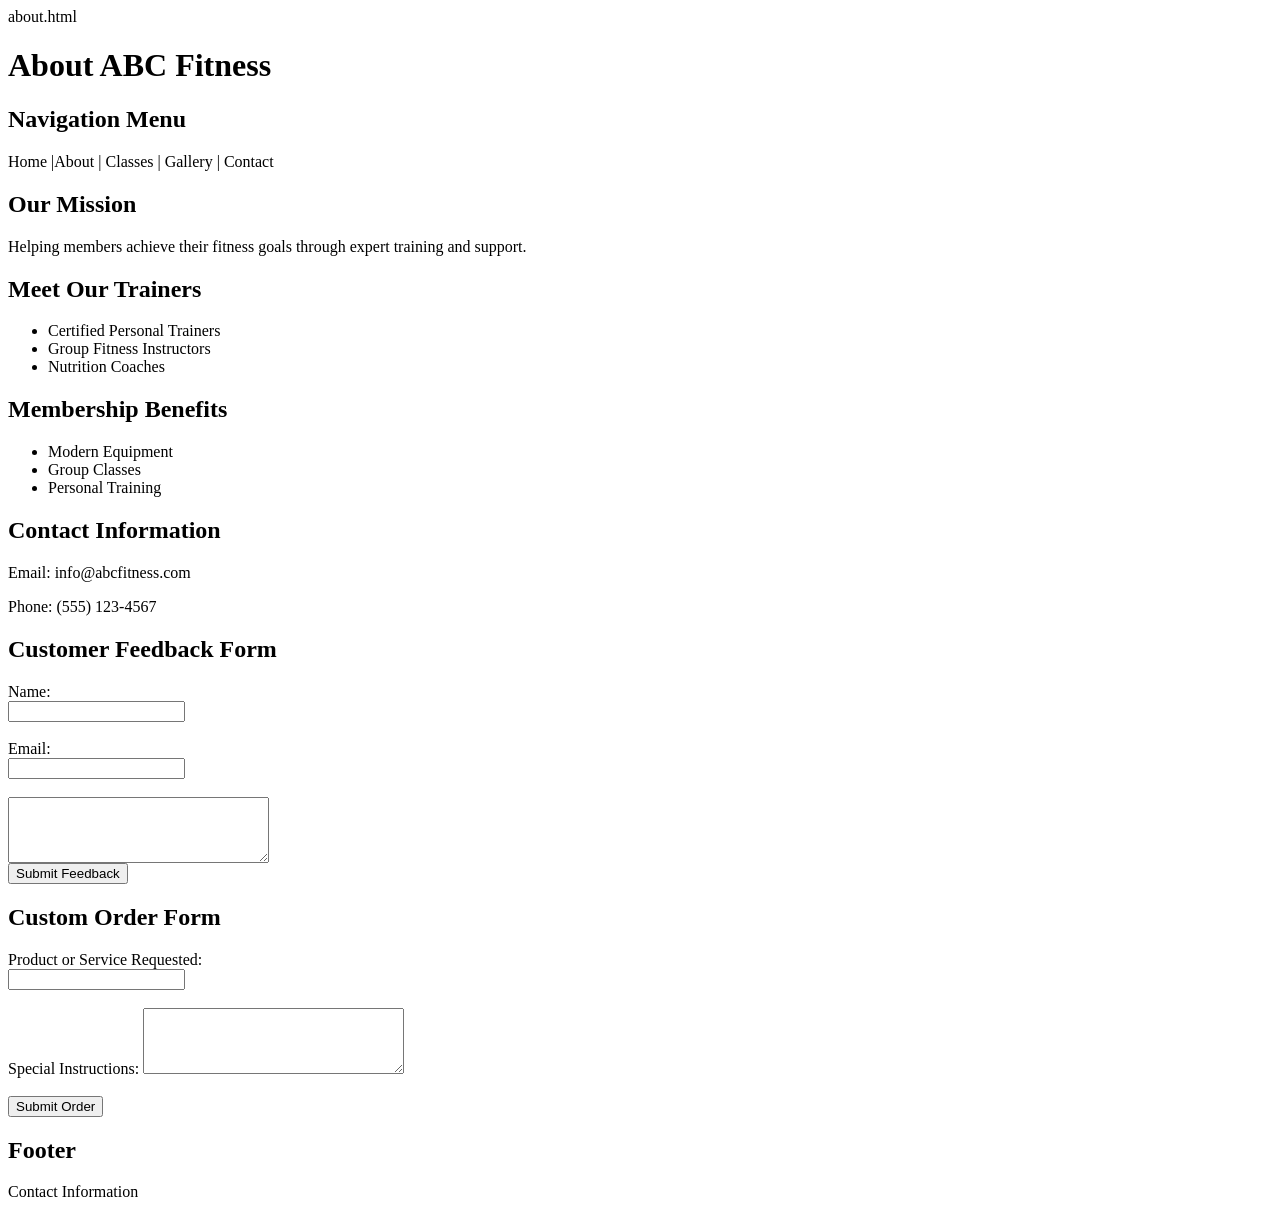
==== about.html @ 07b08b21 "Add files via upload" ====
about.html
<!DOCTYPE html>
<head>
    <title>About ABC Fitness</title>
</head>
<body>

    <h1>About ABC Fitness</h1>

    <h2>Navigation Menu</h2>
    <p>Home |About | Classes |  Gallery | Contact</p>
    <h2>Our Mission</h2>
    <p>Helping members achieve their fitness goals through expert training and support.</p>

    <h2>Meet Our Trainers</h2>
    <ul>
        <li>Certified Personal Trainers</li>
        <li>Group Fitness Instructors</li>
        <li>Nutrition Coaches</li>
    </ul>

    <h2>Membership Benefits</h2>
    <ul>
        <li>Modern Equipment</li>
        <li>Group Classes</li>
        <li>Personal Training</li>
    </ul>

    <h2>Contact Information</h2>

    <p>Email: info@abcfitness.com</p>
    <p>Phone: (555) 123-4567</p>

    <h2>Customer Feedback Form</h2>
    
    <form>
        Name:<br>
        <input type="text"><br><br>
        Email:<br>
        <input type="text"><br><br>

        <textarea rows="4" cols="30"></textarea><br>

        <input type="submit" value="Submit Feedback">
        </form>
        <h2>Custom Order Form</h2>
        <form>

            Product or Service Requested:<br>
            <input type="text"><br><br>

            Special Instructions:

            <textarea rows="4" cols="30"></textarea><br><br>

            <input type="submit" value="Submit Order">
            </form>

    <h2>Footer</h2>
    <p>Contact Information</p>
</body>
</html>
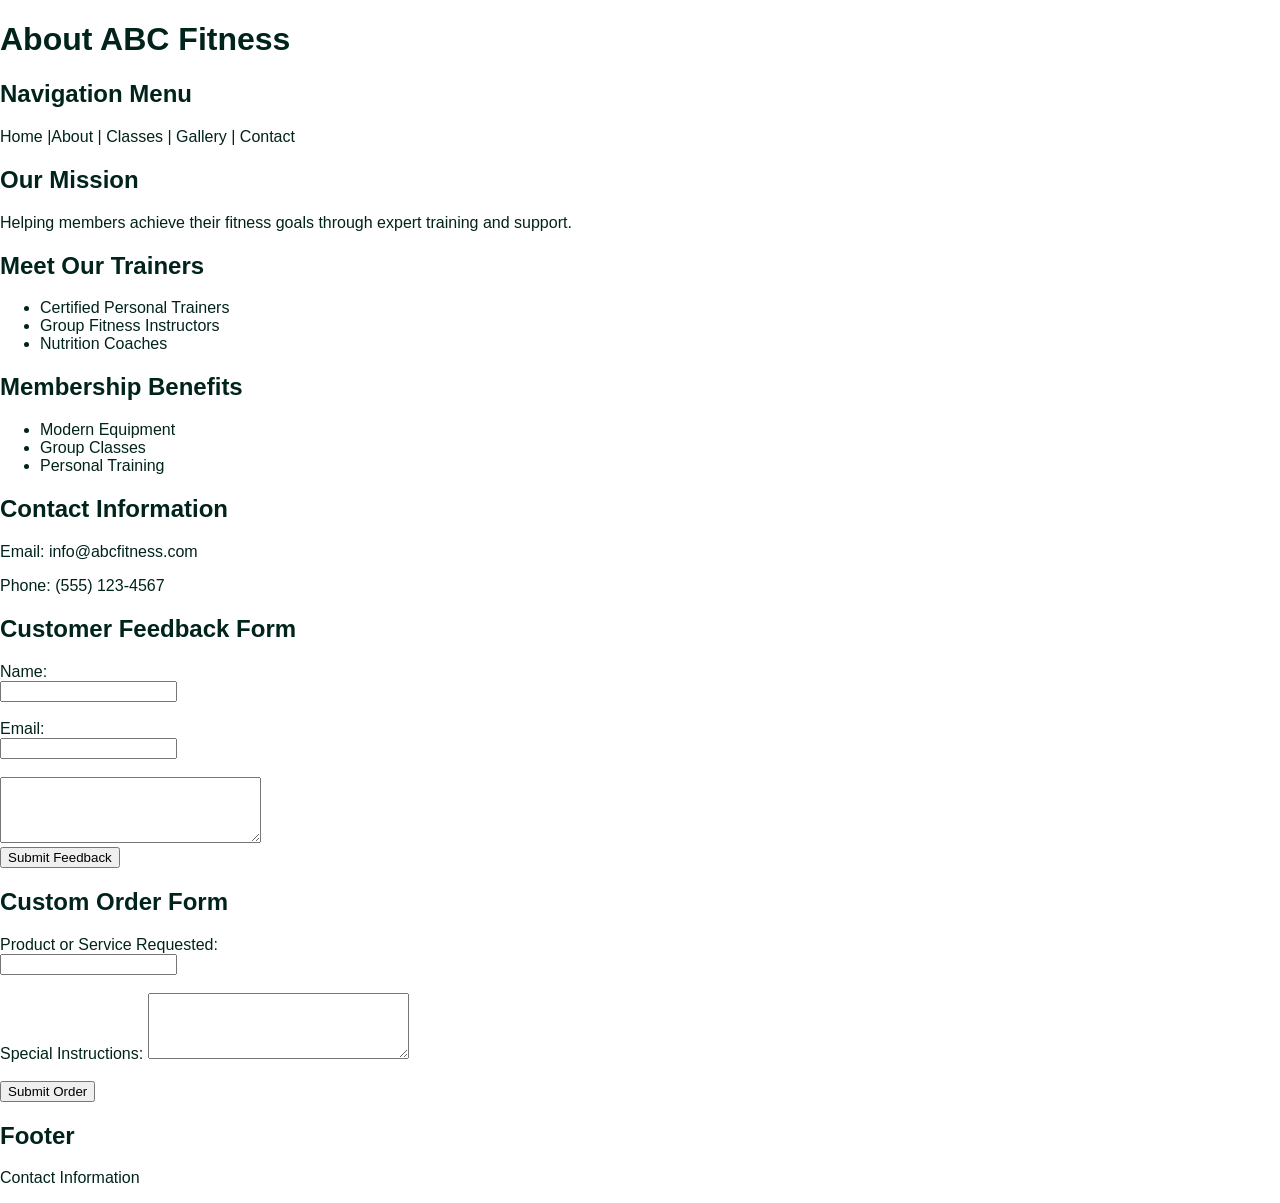
==== commit 8c08f055: "linked stylesheet" ====
--- a/about.html
+++ b/about.html
@@ -1,7 +1,7 @@
-about.html
 <!DOCTYPE html>
 <head>
     <title>About ABC Fitness</title>
+    <link rel="stylesheet" href="style.css">
 </head>
 <body>
 
@@ -59,4 +59,4 @@
     <h2>Footer</h2>
     <p>Contact Information</p>
 </body>
-</html>+</html>
--- a/style.css
+++ b/style.css
@@ -0,0 +1,49 @@
+body {
+    font-family: Arial, sans-serif;
+    margin: 0;
+    background-color: white;
+    color: #00231C;
+}
+
+header {
+    background-color: #003366;
+    color: white;
+    padding: 20px;
+    text-align: center;
+}
+
+nav{
+    background-color: #3F6FD9
+    padding: 10px;
+    text-align: center;
+}
+
+nav a {
+    color: white;
+    text-decoration: none;
+    margin: 15px;
+    font-weight: bold;
+}
+
+nav a:hover {
+    color: #A6FF00;
+}
+
+main {
+    padding: 20px;
+}
+
+section {
+    background: white;
+    padding: 20px;
+    margin: 20px auto;
+    margin-width: 900px;
+    border-radius:  8px;
+}
+
+footer {
+    background-color: #003366;
+    color: white;
+    text-align: center;
+    padding: 15px;
+}
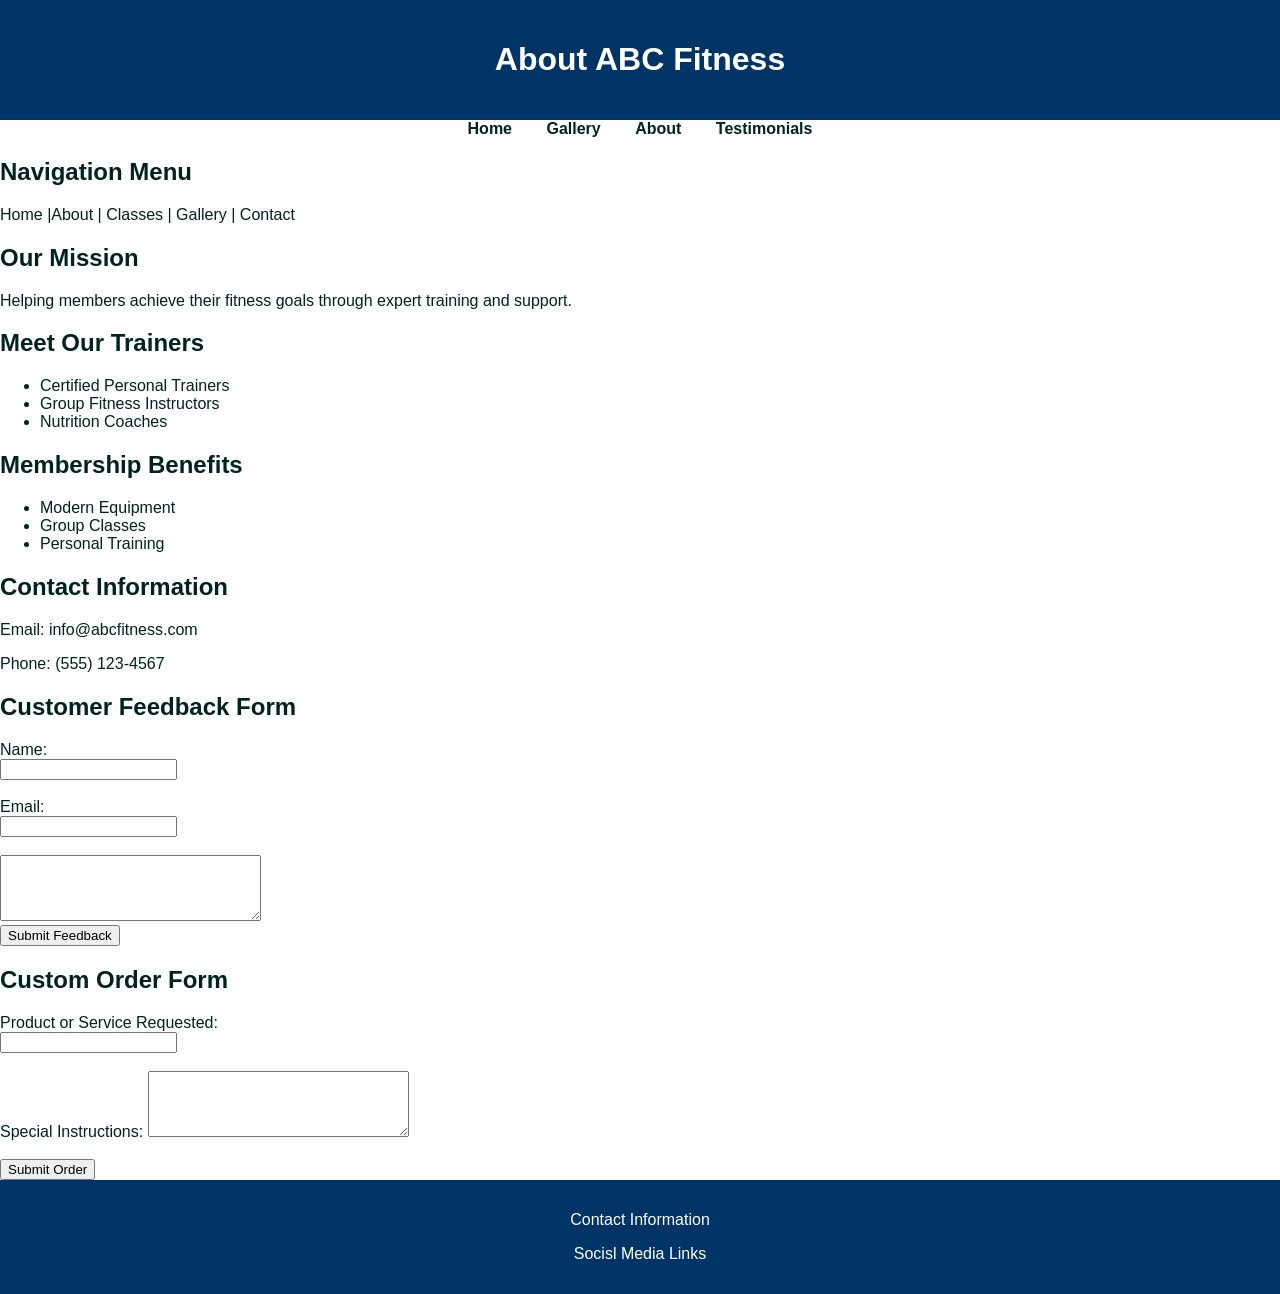
==== commit 7580265e: "Update about layout" ====
--- a/about.html
+++ b/about.html
@@ -5,7 +5,16 @@
 </head>
 <body>
 
-    <h1>About ABC Fitness</h1>
+    <header>
+        <h1>About ABC Fitness</h1>
+    </header>
+
+    <nav>
+        <a href="index.html">Home</a>
+        <a href="gallery.html">Gallery</a>
+        <a href="about.html">About</a>
+        <a href="testimonials">Testimonials</a>
+    </nav>
 
     <h2>Navigation Menu</h2>
     <p>Home |About | Classes |  Gallery | Contact</p>
@@ -56,7 +65,9 @@
             <input type="submit" value="Submit Order">
             </form>
 
-    <h2>Footer</h2>
-    <p>Contact Information</p>
+    <footer>
+        <p>Contact Information</p>
+        <p>Socisl Media Links</p>
+    </footer>
 </body>
 </html>
--- a/style.css
+++ b/style.css
@@ -19,7 +19,7 @@
 }
 
 nav a {
-    color: white;
+    color: #00231C;
     text-decoration: none;
     margin: 15px;
     font-weight: bold;
@@ -46,4 +46,4 @@
     color: white;
     text-align: center;
     padding: 15px;
-}+}
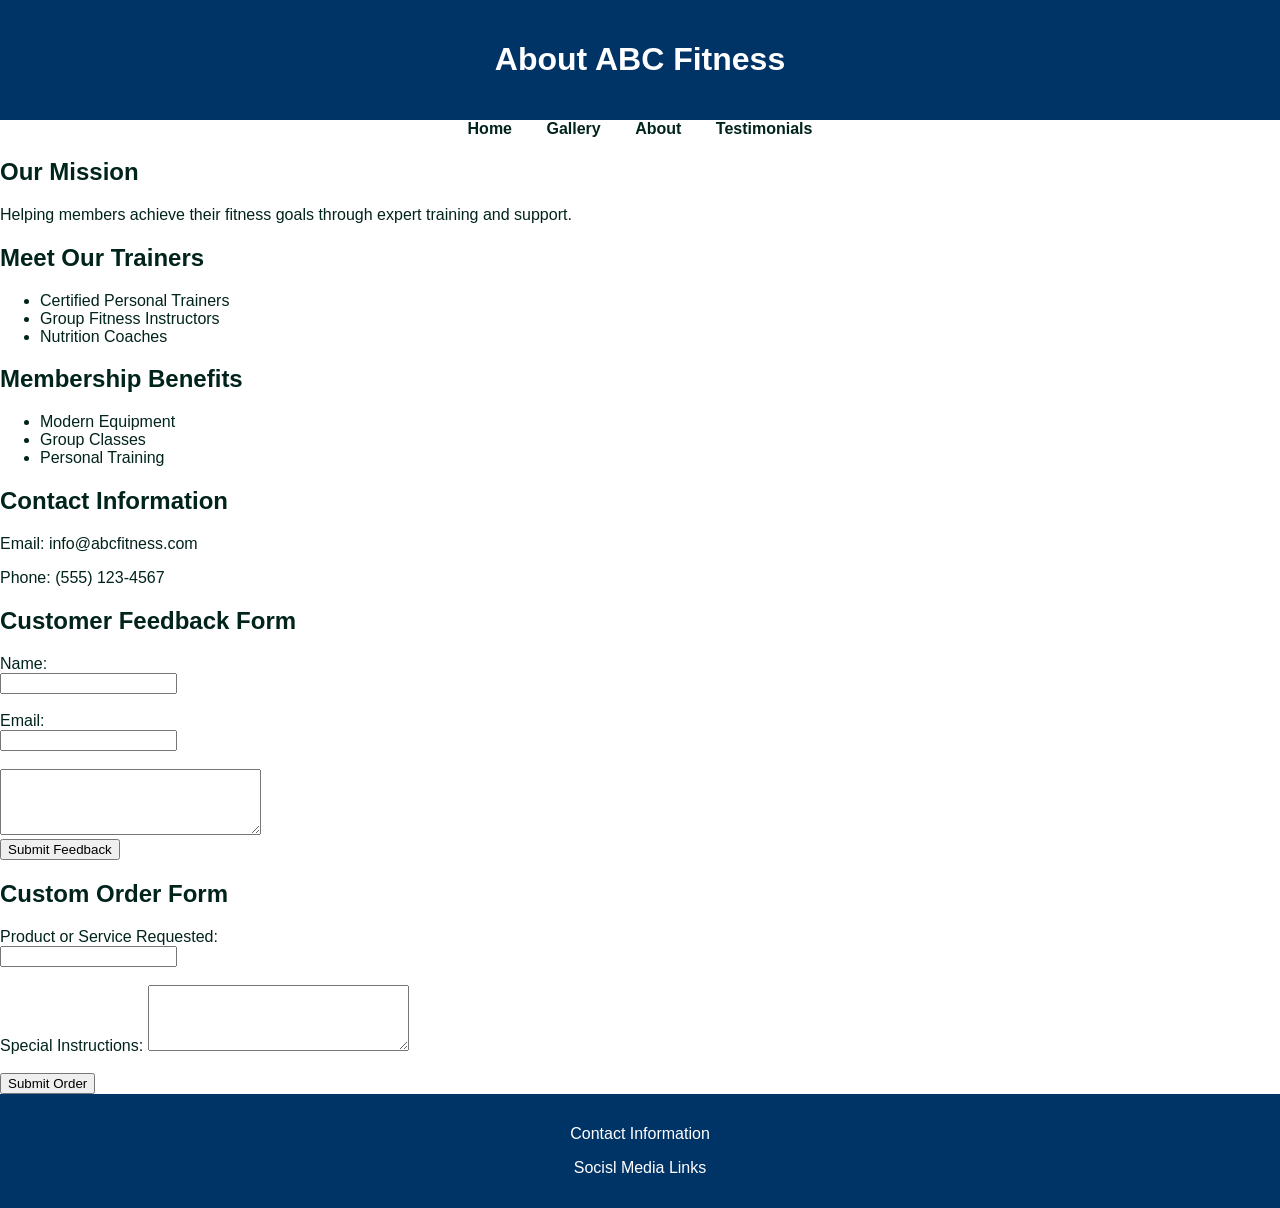
==== commit 9f5b94e6: "Update about.html" ====
--- a/about.html
+++ b/about.html
@@ -16,8 +16,7 @@
         <a href="testimonials">Testimonials</a>
     </nav>
 
-    <h2>Navigation Menu</h2>
-    <p>Home |About | Classes |  Gallery | Contact</p>
+    
     <h2>Our Mission</h2>
     <p>Helping members achieve their fitness goals through expert training and support.</p>
 
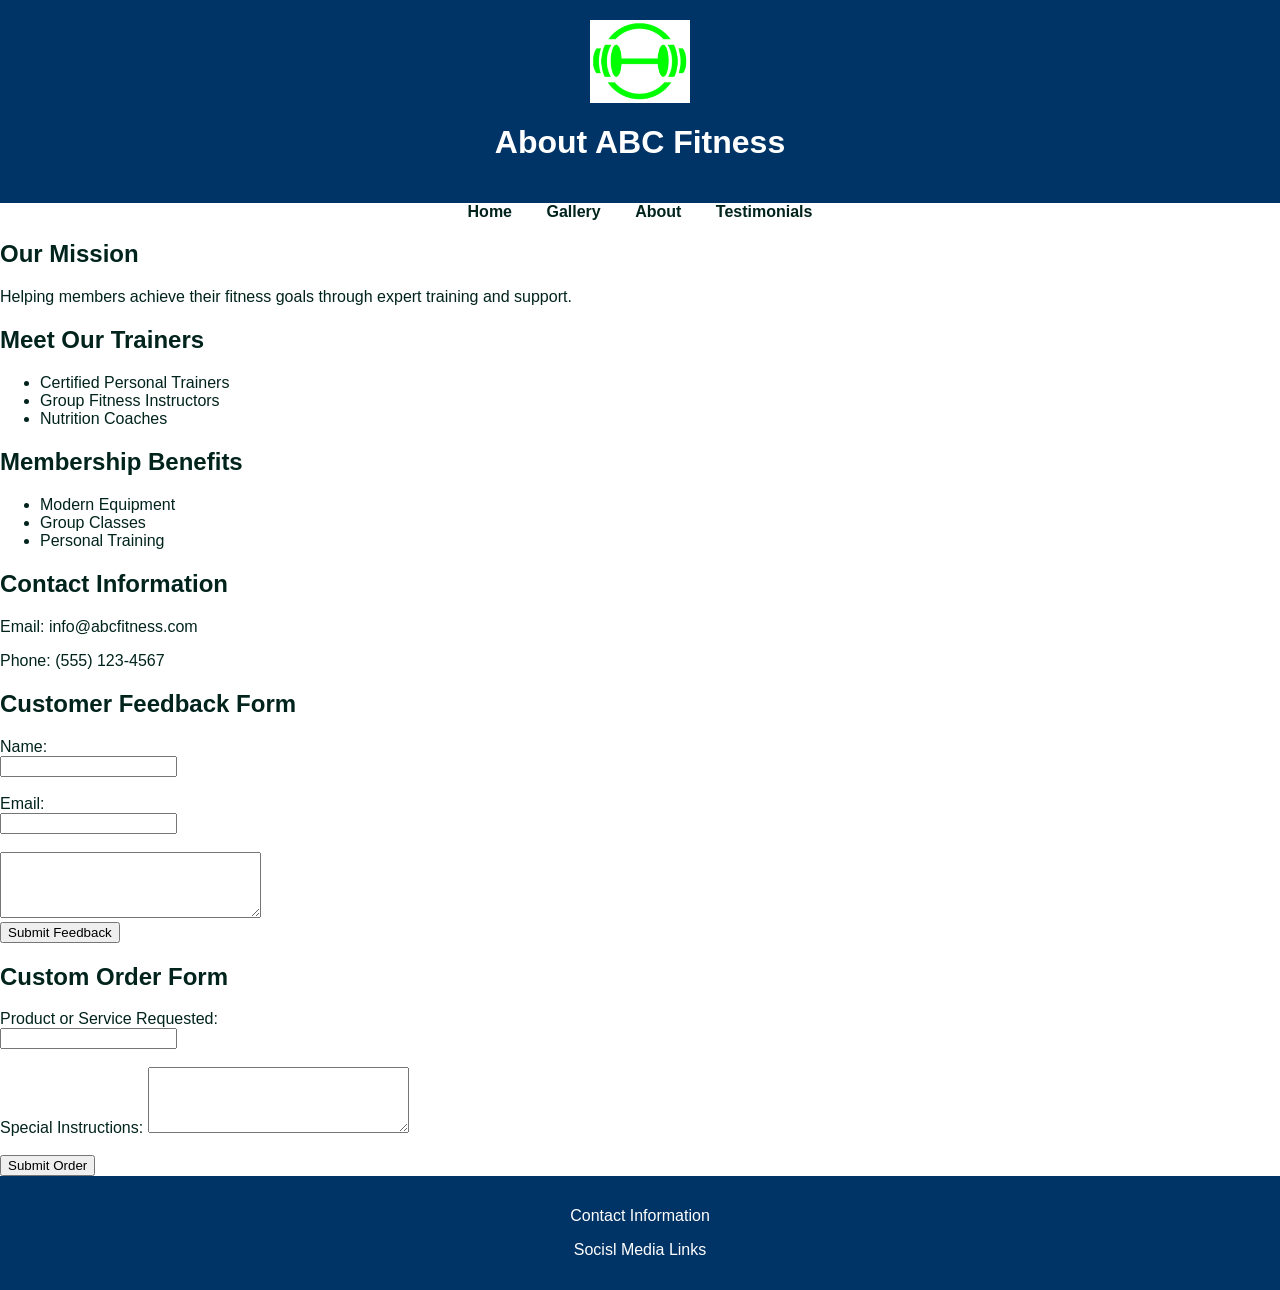
==== commit a84046cd: "Update about.html" ====
--- a/about.html
+++ b/about.html
@@ -6,6 +6,7 @@
 <body>
 
     <header>
+        <img src="logo.png.png" alt="ABC Fitness Logo" class="logo">
         <h1>About ABC Fitness</h1>
     </header>
 
--- a/style.css
+++ b/style.css
@@ -47,3 +47,10 @@
     text-align: center;
     padding: 15px;
 }
+
+.logo {
+    width: 100px;
+    height: auto;
+    display: block;
+    margin: 0 auto 10px auto;
+}
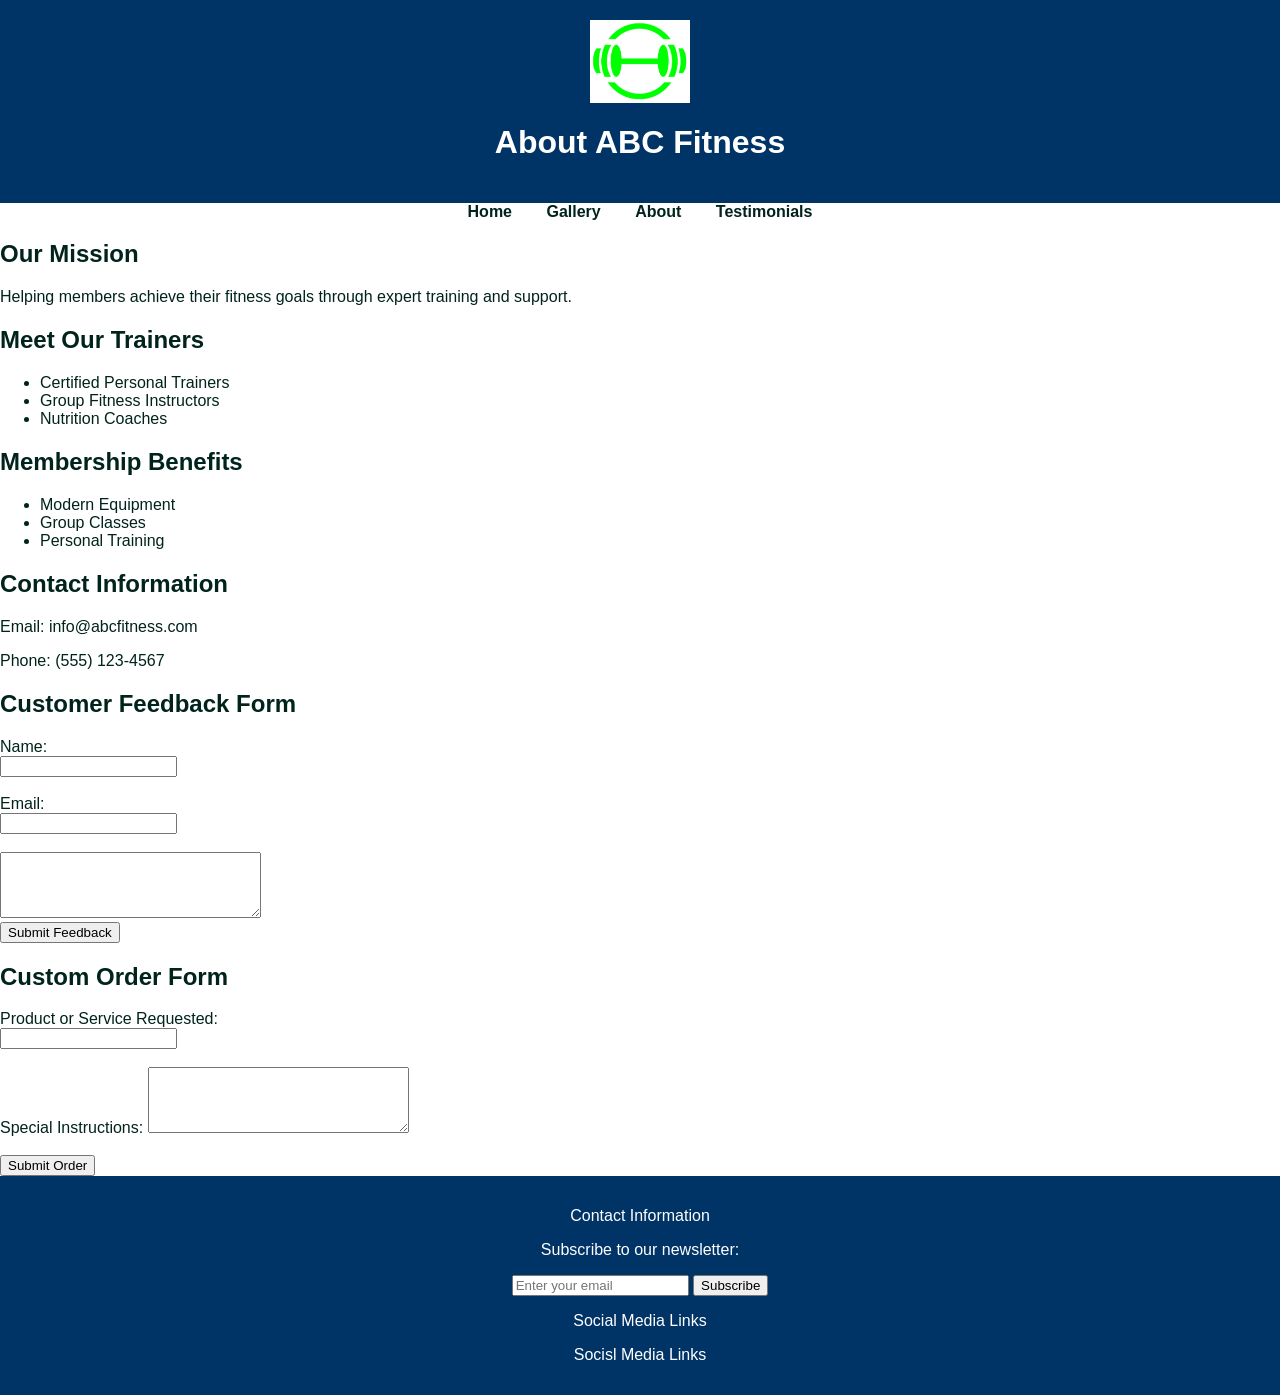
==== commit 2eca0a9e: "Update about.html" ====
--- a/about.html
+++ b/about.html
@@ -67,6 +67,10 @@
 
     <footer>
         <p>Contact Information</p>
+        <p>Subscribe to our newsletter:</p>
+        <input type="email" placeholder="Enter your email">
+        <button>Subscribe</button>
+        <p>Social Media Links</p>
         <p>Socisl Media Links</p>
     </footer>
 </body>
--- a/style.css
+++ b/style.css
@@ -31,6 +31,7 @@
 
 main {
     padding: 20px;
+    min-height: auto;
 }
 
 section {
